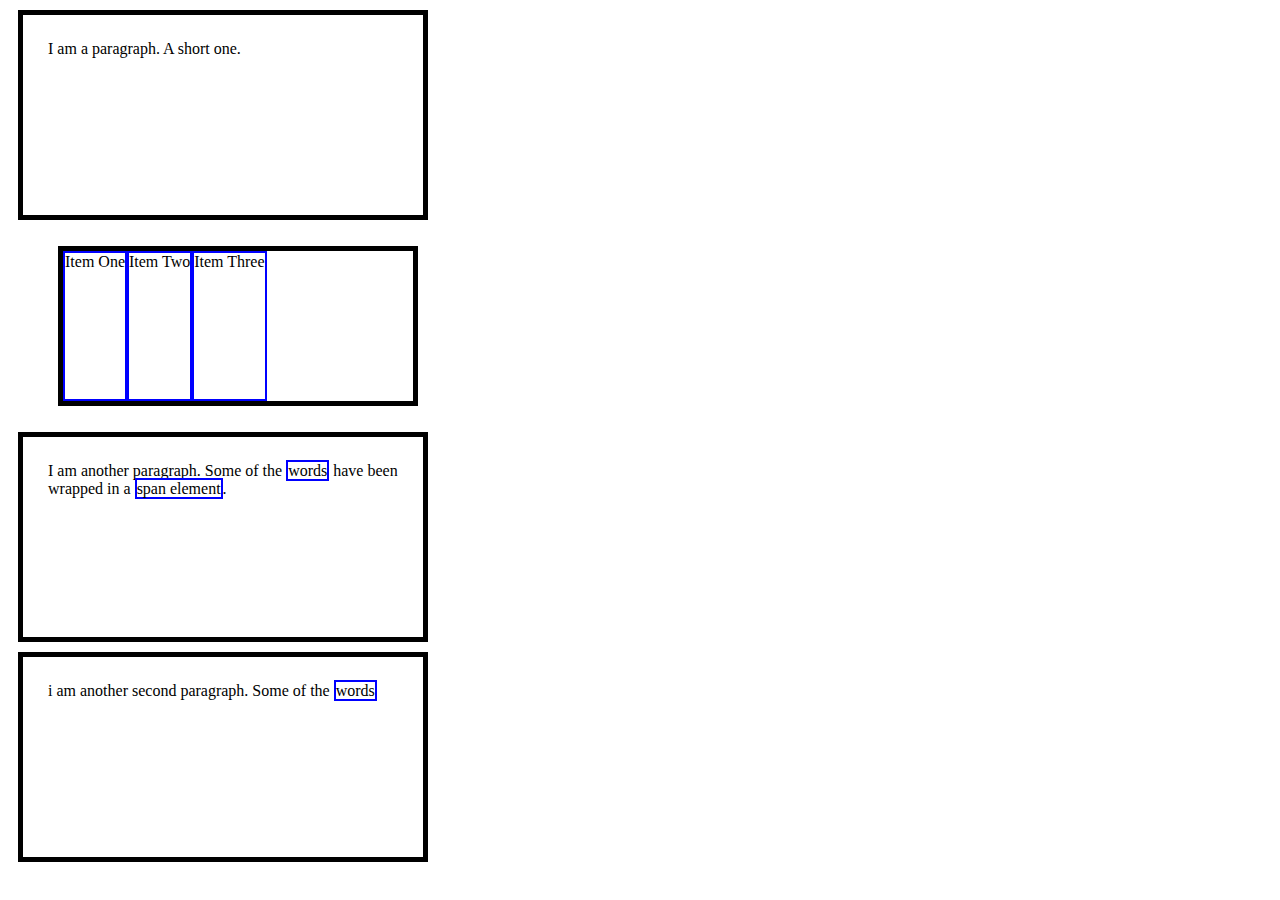
==== border_boxmodel.html @ 3cf939d8 "new boxmodel" ====
<!DOCTYPE html>
<html lang="en">
  <head>
    <meta charset="UTF-8">
    <meta http-equiv="X-UA-Compatible" content="IE=edge">
    <meta name="viewport" content="width=device-width, initial-scale=1.0">
    <title>Fix the Cascade</title>
    <link rel="stylesheet" href="recipes/BoxModel2.css"
  </head>
  <body>
    <p>I am a paragraph. A short one.</p>
<ol>
<ul>
  <li>Item One</li>
  <li>Item Two</li>
  <li>Item Three</li>
</ul>
</ol>
<p>I am another paragraph. Some of the <span class="block">words</span> have been wrapped in a <span>span element</span>.</p>
<p>i am another second paragraph. Some of the <span class="block">words</span> </p>
  </body>
---- recipes/BoxModel2.css ----
p, 
ul {
    width: 350px;
    height: 150px;
    padding: 25px;
    margin: 10px;
    border: 5px solid black;
}

span,
li {
  border: 2px solid blue;
}

ul {
  display: inline-flex;
  list-style: none;
  padding: 0;
} 

.inline {
  display: inline;
}
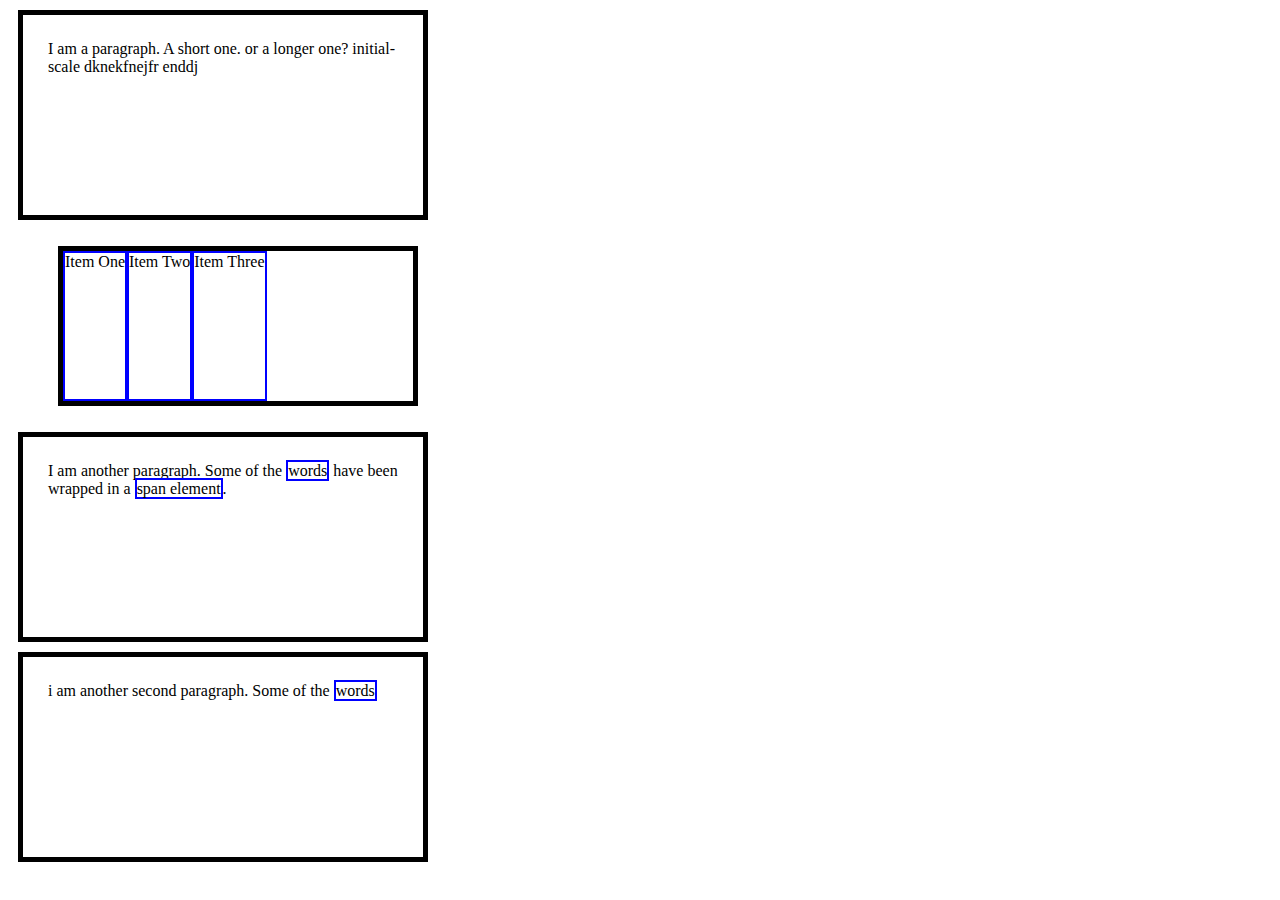
==== commit ed3c5f2d: "Änderung" ====
--- a/border_boxmodel.html
+++ b/border_boxmodel.html
@@ -8,7 +8,16 @@
     <link rel="stylesheet" href="recipes/BoxModel2.css"
   </head>
   <body>
-    <p>I am a paragraph. A short one.</p>
+    <p>I am a paragraph. A short one.
+      or a longer one?
+
+
+
+
+      initial-scale
+      dknekfnejfr enddj
+      
+    </p>
 <ol>
 <ul>
   <li>Item One</li>
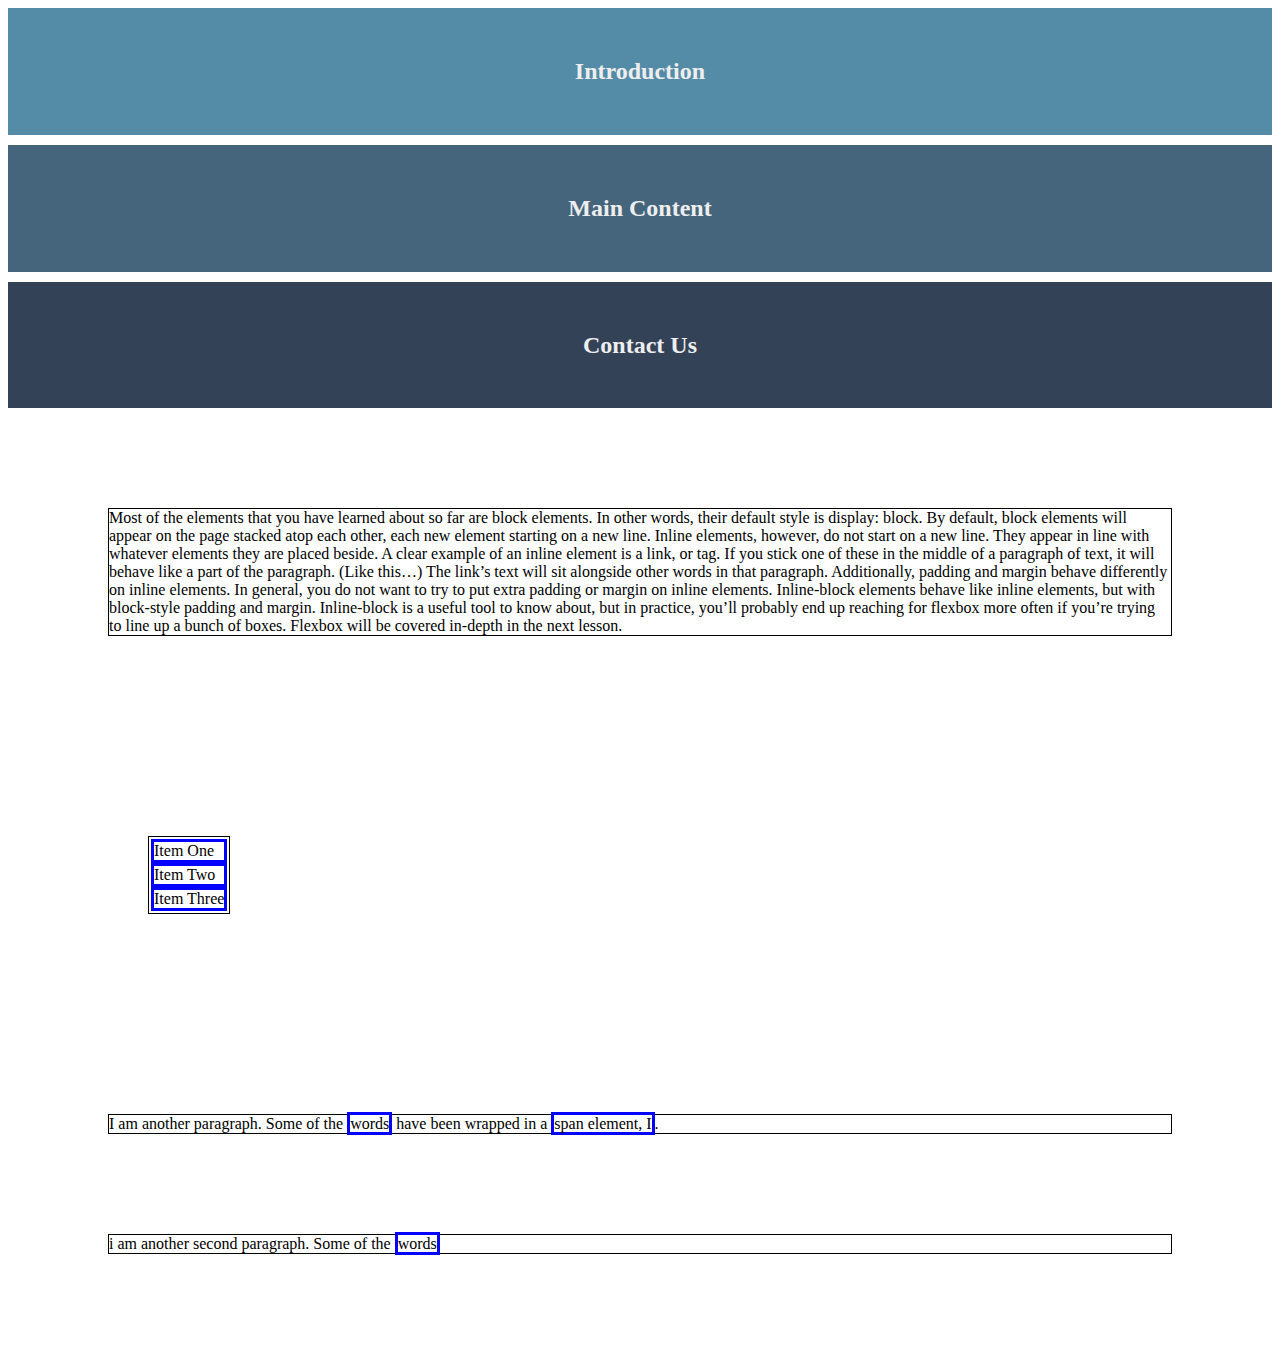
==== commit 00af23b6: "Änderungen" ====
--- a/border_boxmodel.html
+++ b/border_boxmodel.html
@@ -8,15 +8,22 @@
     <link rel="stylesheet" href="recipes/BoxModel2.css"
   </head>
   <body>
-    <p>I am a paragraph. A short one.
-      or a longer one?
+    <div class="introduction">
+      <h2>Introduction</h2>
+   </div>
+   
+   <div class="main-content">
+      <h2>Main Content</h2>
+   </div>
+   
+   <div class="contact-us">
+      <h2>Contact Us</h2>
+   </div>
+    <p>Most of the elements that you have learned about so far are block elements. In other words, their default style is display: block. By default, block elements will appear on the page stacked atop each other, each new element starting on a new line.
 
-
-
-
-      initial-scale
-      dknekfnejfr enddj
+      Inline elements, however, do not start on a new line. They appear in line with whatever elements they are placed beside. A clear example of an inline element is a link, or <a> tag. If you stick one of these in the middle of a paragraph of text, it will behave like a part of the paragraph. (Like this…) The link’s text will sit alongside other words in that paragraph. Additionally, padding and margin behave differently on inline elements. In general, you do not want to try to put extra padding or margin on inline elements.
       
+      Inline-block elements behave like inline elements, but with block-style padding and margin. Inline-block is a useful tool to know about, but in practice, you’ll probably end up reaching for flexbox more often if you’re trying to line up a bunch of boxes. Flexbox will be covered in-depth in the next lesson.
     </p>
 <ol>
 <ul>
@@ -25,6 +32,6 @@
   <li>Item Three</li>
 </ul>
 </ol>
-<p>I am another paragraph. Some of the <span class="block">words</span> have been wrapped in a <span>span element</span>.</p>
+<p>I am another paragraph. Some of the <span class="block">words</span> have been wrapped in a <span>span element, I</span>.</p>
 <p>i am another second paragraph. Some of the <span class="block">words</span> </p>
   </body>--- a/recipes/BoxModel2.css
+++ b/recipes/BoxModel2.css
@@ -1,22 +1,38 @@
+div{
+  padding: 30px;
+  text-align: center;
+  margin-bottom: 10px;
+  color: #EEE;
+}
+.introduction {
+  background-color: #548CA8;
+}
 
+.main-content {
+  background-color: #44657c;
+}
+
+.contact-us {
+  background-color: #334257;
+}
 p, 
 ul {
-    width: 350px;
-    height: 150px;
-    padding: 25px;
-    margin: 10px;
-    border: 5px solid black;
+    width: auto;
+    height: auto;
+    padding: auto;
+    margin: 100px;
+    border: 0.5px solid black;
 }
 
 span,
 li {
-  border: 2px solid blue;
+  border: 3px solid blue;
 }
 
 ul {
-  display: inline-flex;
+  display: inline-block;
   list-style: none;
-  padding: 0;
+  padding: 2px;
 } 
 
 .inline {
